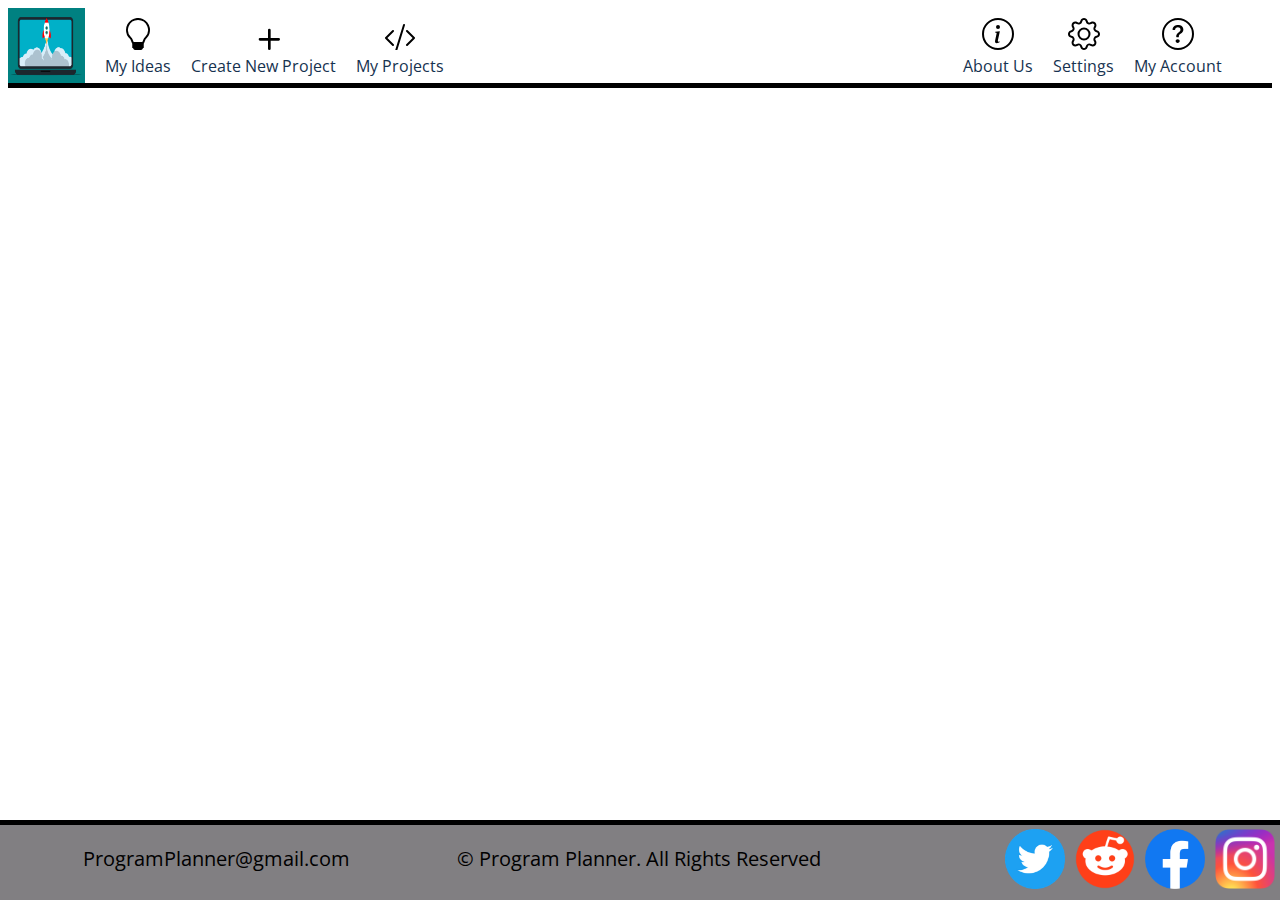
==== landing-page.html @ a5df410b "Added JS" ====
<!DOCTYPE html>
<html>
    <head>
        <!-- Stylesheet -->
        <link rel="stylesheet" href="/css/style.css">
    </head>
    <body>
        <!-- Nav Start -->
        <nav>
            <!-- Logo -->
            <a href="/index.html">
                <img src="/assets/apple-touch-icon.png" id="logo">
            </a>
            <!-- Left Aligned Nav -->
            <div class="navbuttonsleft">
                <!-- My Ideas Link -->
                <div class="navimage">
                <a href="/projects/my-ideas.html">
                <svg xmlns="http://www.w3.org/2000/svg" width="32" height="32" fill="black" class="bi bi-lightbulb" viewBox="0 0 16 16">
                    <path d="M2 6a6 6 0 1 1 10.174 4.31c-.203.196-.359.4-.453.619l-.762 1.769A.5.5 0 0 1 10.5 13a.5.5 0 0 1 0 1 .5.5 0 0 1 0 1l-.224.447a1 1 0 0 1-.894.553H6.618a1 1 0 0 1-.894-.553L5.5 15a.5.5 0 0 1 0-1 .5.5 0 0 1 0-1 .5.5 0 0 1-.46-.302l-.761-1.77a1.964 1.964 0 0 0-.453-.618A5.984 5.984 0 0 1 2 6zm6-5a5 5 0 0 0-3.479 8.592c.263.254.514.564.676.941L5.83 12h4.342l.632-1.467c.162-.377.413-.687.676-.941A5 5 0 0 0 8 1z"/>
                </svg>
                <span class="navtext">My Ideas</span>
                </a>
                </div>
                <!-- Create New Project Link -->
                <div class="navimage">
                <a href="/projects/create-new.html">
                    <svg xmlns="http://www.w3.org/2000/svg" width="36" height="32" fill="black" class="bi bi-plus" viewBox="0 0 12 12">
                        <path d="M8 4a.5.5 0 0 1 .5.5v3h3a.5.5 0 0 1 0 1h-3v3a.5.5 0 0 1-1 0v-3h-3a.5.5 0 0 1 0-1h3v-3A.5.5 0 0 1 8 4z"/>
                    </svg>
                    <span class="navtext">Create New Project</span>
                </a>
                </div>
                <!-- My Projects Link -->
                <div class="navimage">
                    <a href="/projects/my-projects.html">
                        <svg xmlns="http://www.w3.org/2000/svg" width="32" height="32" fill="black" class="bi bi-code-slash" viewBox="0 0 16 12">
                            <path d="M10.478 1.647a.5.5 0 1 0-.956-.294l-4 13a.5.5 0 0 0 .956.294l4-13zM4.854 4.146a.5.5 0 0 1 0 .708L1.707 8l3.147 3.146a.5.5 0 0 1-.708.708l-3.5-3.5a.5.5 0 0 1 0-.708l3.5-3.5a.5.5 0 0 1 .708 0zm6.292 0a.5.5 0 0 0 0 .708L14.293 8l-3.147 3.146a.5.5 0 0 0 .708.708l3.5-3.5a.5.5 0 0 0 0-.708l-3.5-3.5a.5.5 0 0 0-.708 0z"/>
                        </svg>
                        <span class="navtext">My Projects</span>
                    </a>
                </div>
            </div>
            <!-- Right Aligned Nav -->
            <div class="navbuttonsright">
                <!-- About Us Link -->
                <div class="navimage">
                    <a href="/about/socials.html">
                        <svg xmlns="http://www.w3.org/2000/svg" width="32" height="32" fill="black" class="bi bi-info-circle" viewBox="0 0 16 16">
                            <path d="M8 15A7 7 0 1 1 8 1a7 7 0 0 1 0 14zm0 1A8 8 0 1 0 8 0a8 8 0 0 0 0 16z"/>
                            <path d="m8.93 6.588-2.29.287-.082.38.45.083c.294.07.352.176.288.469l-.738 3.468c-.194.897.105 1.319.808 1.319.545 0 1.178-.252 1.465-.598l.088-.416c-.2.176-.492.246-.686.246-.275 0-.375-.193-.304-.533L8.93 6.588zM9 4.5a1 1 0 1 1-2 0 1 1 0 0 1 2 0z"/>
                        </svg>
                        <span class="navtext">About Us</span>
                    </a>
                </div>
                <!-- Settings Link -->
                <div class="navimage">
                    <a href="/settings/base-settings.html">
                        <svg xmlns="http://www.w3.org/2000/svg" width="32" height="32" fill="black" class="bi bi-gear" viewBox="0 0 16 16">
                            <path d="M8 4.754a3.246 3.246 0 1 0 0 6.492 3.246 3.246 0 0 0 0-6.492zM5.754 8a2.246 2.246 0 1 1 4.492 0 2.246 2.246 0 0 1-4.492 0z"/>
                            <path d="M9.796 1.343c-.527-1.79-3.065-1.79-3.592 0l-.094.319a.873.873 0 0 1-1.255.52l-.292-.16c-1.64-.892-3.433.902-2.54 2.541l.159.292a.873.873 0 0 1-.52 1.255l-.319.094c-1.79.527-1.79 3.065 0 3.592l.319.094a.873.873 0 0 1 .52 1.255l-.16.292c-.892 1.64.901 3.434 2.541 2.54l.292-.159a.873.873 0 0 1 1.255.52l.094.319c.527 1.79 3.065 1.79 3.592 0l.094-.319a.873.873 0 0 1 1.255-.52l.292.16c1.64.893 3.434-.902 2.54-2.541l-.159-.292a.873.873 0 0 1 .52-1.255l.319-.094c1.79-.527 1.79-3.065 0-3.592l-.319-.094a.873.873 0 0 1-.52-1.255l.16-.292c.893-1.64-.902-3.433-2.541-2.54l-.292.159a.873.873 0 0 1-1.255-.52l-.094-.319zm-2.633.283c.246-.835 1.428-.835 1.674 0l.094.319a1.873 1.873 0 0 0 2.693 1.115l.291-.16c.764-.415 1.6.42 1.184 1.185l-.159.292a1.873 1.873 0 0 0 1.116 2.692l.318.094c.835.246.835 1.428 0 1.674l-.319.094a1.873 1.873 0 0 0-1.115 2.693l.16.291c.415.764-.42 1.6-1.185 1.184l-.291-.159a1.873 1.873 0 0 0-2.693 1.116l-.094.318c-.246.835-1.428.835-1.674 0l-.094-.319a1.873 1.873 0 0 0-2.692-1.115l-.292.16c-.764.415-1.6-.42-1.184-1.185l.159-.291A1.873 1.873 0 0 0 1.945 8.93l-.319-.094c-.835-.246-.835-1.428 0-1.674l.319-.094A1.873 1.873 0 0 0 3.06 4.377l-.16-.292c-.415-.764.42-1.6 1.185-1.184l.292.159a1.873 1.873 0 0 0 2.692-1.115l.094-.319z"/>
                        </svg>
                        <span class="navtext">Settings</span>
                    </a>
                </div>
                <!-- My Account Link -->
                <div class="navimage">
                    <a href="/account/account.html">
                        <svg xmlns="http://www.w3.org/2000/svg" width="32" height="32" fill="black" class="bi bi-question-circle" viewBox="0 0 16 16">
                            <path d="M8 15A7 7 0 1 1 8 1a7 7 0 0 1 0 14zm0 1A8 8 0 1 0 8 0a8 8 0 0 0 0 16z"/>
                            <path d="M5.255 5.786a.237.237 0 0 0 .241.247h.825c.138 0 .248-.113.266-.25.09-.656.54-1.134 1.342-1.134.686 0 1.314.343 1.314 1.168 0 .635-.374.927-.965 1.371-.673.489-1.206 1.06-1.168 1.987l.003.217a.25.25 0 0 0 .25.246h.811a.25.25 0 0 0 .25-.25v-.105c0-.718.273-.927 1.01-1.486.609-.463 1.244-.977 1.244-2.056 0-1.511-1.276-2.241-2.673-2.241-1.267 0-2.655.59-2.75 2.286zm1.557 5.763c0 .533.425.927 1.01.927.609 0 1.028-.394 1.028-.927 0-.552-.42-.94-1.029-.94-.584 0-1.009.388-1.009.94z"/>
                        </svg>
                        <span class="navtext">My Account</span>
                    </a>
                </div>
            </div>
        </nav>
        <!-- Nav End -->
        <main>

        </main>
    </body>
    <!-- Footer -->
    <footer>
        <div class="footertextleft">
            <p>ProgramPlanner@gmail.com</p>
        </div>
        <div class="footertextcenter">
            <p>&copy; Program Planner. All Rights Reserved</p>
        </div>
        <div class="footersocials">
            <a href="https://instagram.com">
                <img src="/assets/instagramlogo.png" class="socialimages">
            </a>
            <a href="https://facebook.com">
                <img src="/assets/facebooklogo.png" class="socialimages">
            </a>
            <a href="https://reddit.com">
                <img src="/assets/redditlogo.png" class="socialimages">
            </a>
            <a href="https://twitter.com">        
                <img src="/assets/twitterlogo.png" class="socialimages">
            </a>
        </div>
    </footer>
</html>
---- css/style.css ----
@import url('https://fonts.googleapis.com/css2?family=Open+Sans:wght@300&display=swap');
/* @media (prefers-color-scheme: light) {
    body {
        background-color: #FFF;
        color: #333;
    }
}
@media (prefers-color-scheme: dark) {
    body {
        background-color: #333;
        color: #FFF;
    }
} */
/* All Style */
html {
    font-family: 'Open sans', sans-serif;
    text-align: center;
}
p {
    margin-left: 10px;
}
/* Logo Style */
#logo {
    max-width: 100%;
    max-height: 100%;
    float: left;
}
/* Navbar Style */
nav {
    width: 100%;
    height: 75px;
    border-bottom: solid 5px black;
    left: 0;
    right: 0;
}
.navbuttonsleft {
    padding-left: 0px;
    display: flex;
    float: left;
    padding-top: 10px;
}
.navbuttonsright {
    padding-right: 50px;
    display: flex;
    float: right;
    padding-top: 10px;
}
.navtext {
    display: block;
}
.navimage {
    padding-left: 20px;
}
/* Link Style */
a {
    text-decoration: none;
    color: #16324F;
    fill: #16324F;
}
a :hover {
    color: #25B3D3;
    fill: #25B3D3;
}
a ::selection {
    color: #F08700;
    fill: #F08700;
}
/* Footer Style */
footer {
    background-color: #817F82;
    margin-top: 30px;
    border-top: solid 5px black;
    display: block;
    position: absolute;
    bottom: 0;
    left: 0;
    width: 100%;
    height: 75px;
}
.footertextleft {
    display: block;
    text-align: center;
    float: left;
    width: 33%;
    height: 10%;
    font-size: 20px;
}
.footertextcenter {
    display: block;
    text-align: center;
    float: left;
    width: 33%;
    height: 10%;
    font-size: 20px;
}
.footersocials {
    display: block;
    width: 33%;
    height: 10%;
    float: right;
    text-align: right;
}
.socialimages {
    width: 60px;
    height: 60px;
    margin: 4px 5px 4px 5px;
    float: right;
    display: block;
}
/* Image Link Style */

/* Page Specific Style */
/* Index Page Style */
#cover-image {
    max-width: 50%;
    max-height: 50%;
    margin-left: 25%;
    margin-right: 25%;
    padding-top: 2%;
    padding-bottom: 10px;
}
#indextext {
    width: 50%;
    margin-left: 25%;
    font-size: 16px;
    text-align: left;
}
/* My Ideas Style */
#myideastable{
    width: 50%;
    margin-left: 25%;
    border-collapse: collapse;
}
td, th {
    border: 1px solid #817F82;
    width: 50%;
}
button {
    margin-top: 10px;
    margin-left: 25%;
    margin-right: 26%;
    width: 100px;
    height: 30px;
}
#addideaform {
    margin-top: 10px;
    margin-left: 25%;
    margin-right: 25%;
    width: 50%;
}
#ideaname {
    width: 35%;
    height: 25px;
    margin-left: 7.5%;
    padding: 0;
    border: 1px solid #817F82;
    text-align: center;
    display: block;
    float: left;
}
#description {
    width: 35%;
    height: 25px;
    margin-right: 7.5%;
    padding: 0;
    border: 1px solid #817F82;
    text-align: center;
    display: block;
    float: right;
}
#deletecolumn {
    border: 0;
}
#deletebutton {
    float: right;
    margin: 0;
    padding: 0;
    width: 25px;
    height: 25px;
    margin-left: 4px;
}
/* Create New Project Style */
#ideadropdown {
    float: left;
    padding-left: 40%;
}
#newideainput {
    float: right;
    padding-right: 40%;
}
/* About Us Style */
#aboutussocials {
   display: block; 
   float: left;
   width: 50%;
   margin-left: 25%;
   margin-right: 25%;
}
.socials {
    max-width: 15%;
    max-height: 15%;
    margin: 5px;
    display: inline-block;
    float: none;
    margin: 2.5%;
}
/* Settings Page Style */
#sidenavbar {
    top: 68px;
    padding-top: 40px;
    width: 15%;
    background-color: #f1f1f1f1;
    height: 100%;
    position: fixed;
    text-align: center;
    display: block;
    list-style-type: none;
    font-size: 20px;
}
.sidenavlink {
   padding: 10px; 
   margin-right: 20%;
}
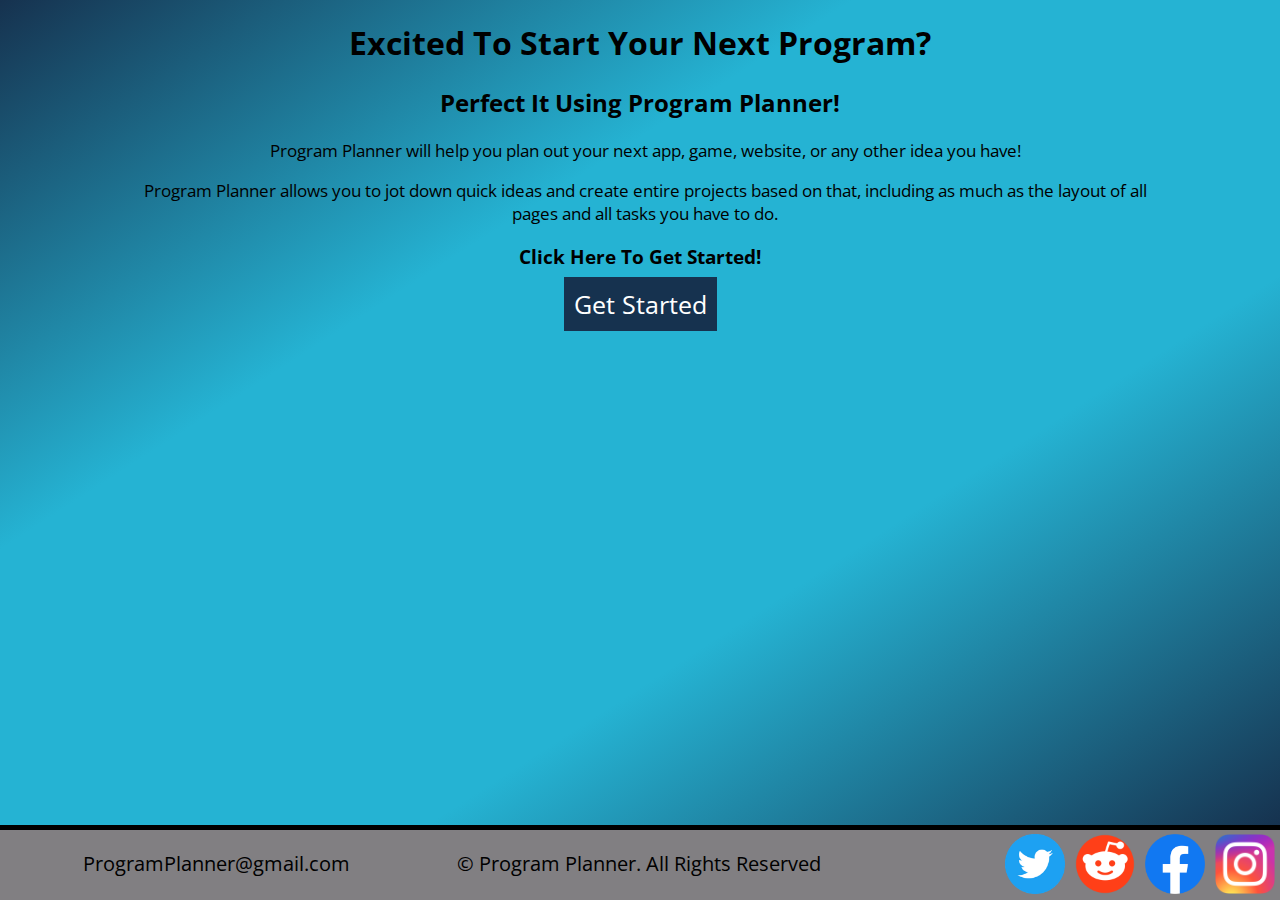
==== commit eedac346: "Progress on new project and settings" ====
--- a/landing-page.html
+++ b/landing-page.html
@@ -1,85 +1,25 @@
 <!DOCTYPE html>
 <html>
     <head>
+        <!-- Page Details -->
+        <title>Landing Page</title>
+        <link rel="icon" href="/assets/programplannerfavicon.png">
         <!-- Stylesheet -->
         <link rel="stylesheet" href="/css/style.css">
+        <script src="/javascript/myscripts.js" type="text/javascript"></script>
     </head>
     <body>
-        <!-- Nav Start -->
-        <nav>
-            <!-- Logo -->
-            <a href="/index.html">
-                <img src="/assets/apple-touch-icon.png" id="logo">
-            </a>
-            <!-- Left Aligned Nav -->
-            <div class="navbuttonsleft">
-                <!-- My Ideas Link -->
-                <div class="navimage">
-                <a href="/projects/my-ideas.html">
-                <svg xmlns="http://www.w3.org/2000/svg" width="32" height="32" fill="black" class="bi bi-lightbulb" viewBox="0 0 16 16">
-                    <path d="M2 6a6 6 0 1 1 10.174 4.31c-.203.196-.359.4-.453.619l-.762 1.769A.5.5 0 0 1 10.5 13a.5.5 0 0 1 0 1 .5.5 0 0 1 0 1l-.224.447a1 1 0 0 1-.894.553H6.618a1 1 0 0 1-.894-.553L5.5 15a.5.5 0 0 1 0-1 .5.5 0 0 1 0-1 .5.5 0 0 1-.46-.302l-.761-1.77a1.964 1.964 0 0 0-.453-.618A5.984 5.984 0 0 1 2 6zm6-5a5 5 0 0 0-3.479 8.592c.263.254.514.564.676.941L5.83 12h4.342l.632-1.467c.162-.377.413-.687.676-.941A5 5 0 0 0 8 1z"/>
-                </svg>
-                <span class="navtext">My Ideas</span>
-                </a>
-                </div>
-                <!-- Create New Project Link -->
-                <div class="navimage">
-                <a href="/projects/create-new.html">
-                    <svg xmlns="http://www.w3.org/2000/svg" width="36" height="32" fill="black" class="bi bi-plus" viewBox="0 0 12 12">
-                        <path d="M8 4a.5.5 0 0 1 .5.5v3h3a.5.5 0 0 1 0 1h-3v3a.5.5 0 0 1-1 0v-3h-3a.5.5 0 0 1 0-1h3v-3A.5.5 0 0 1 8 4z"/>
-                    </svg>
-                    <span class="navtext">Create New Project</span>
-                </a>
-                </div>
-                <!-- My Projects Link -->
-                <div class="navimage">
-                    <a href="/projects/my-projects.html">
-                        <svg xmlns="http://www.w3.org/2000/svg" width="32" height="32" fill="black" class="bi bi-code-slash" viewBox="0 0 16 12">
-                            <path d="M10.478 1.647a.5.5 0 1 0-.956-.294l-4 13a.5.5 0 0 0 .956.294l4-13zM4.854 4.146a.5.5 0 0 1 0 .708L1.707 8l3.147 3.146a.5.5 0 0 1-.708.708l-3.5-3.5a.5.5 0 0 1 0-.708l3.5-3.5a.5.5 0 0 1 .708 0zm6.292 0a.5.5 0 0 0 0 .708L14.293 8l-3.147 3.146a.5.5 0 0 0 .708.708l3.5-3.5a.5.5 0 0 0 0-.708l-3.5-3.5a.5.5 0 0 0-.708 0z"/>
-                        </svg>
-                        <span class="navtext">My Projects</span>
-                    </a>
-                </div>
-            </div>
-            <!-- Right Aligned Nav -->
-            <div class="navbuttonsright">
-                <!-- About Us Link -->
-                <div class="navimage">
-                    <a href="/about/socials.html">
-                        <svg xmlns="http://www.w3.org/2000/svg" width="32" height="32" fill="black" class="bi bi-info-circle" viewBox="0 0 16 16">
-                            <path d="M8 15A7 7 0 1 1 8 1a7 7 0 0 1 0 14zm0 1A8 8 0 1 0 8 0a8 8 0 0 0 0 16z"/>
-                            <path d="m8.93 6.588-2.29.287-.082.38.45.083c.294.07.352.176.288.469l-.738 3.468c-.194.897.105 1.319.808 1.319.545 0 1.178-.252 1.465-.598l.088-.416c-.2.176-.492.246-.686.246-.275 0-.375-.193-.304-.533L8.93 6.588zM9 4.5a1 1 0 1 1-2 0 1 1 0 0 1 2 0z"/>
-                        </svg>
-                        <span class="navtext">About Us</span>
-                    </a>
-                </div>
-                <!-- Settings Link -->
-                <div class="navimage">
-                    <a href="/settings/base-settings.html">
-                        <svg xmlns="http://www.w3.org/2000/svg" width="32" height="32" fill="black" class="bi bi-gear" viewBox="0 0 16 16">
-                            <path d="M8 4.754a3.246 3.246 0 1 0 0 6.492 3.246 3.246 0 0 0 0-6.492zM5.754 8a2.246 2.246 0 1 1 4.492 0 2.246 2.246 0 0 1-4.492 0z"/>
-                            <path d="M9.796 1.343c-.527-1.79-3.065-1.79-3.592 0l-.094.319a.873.873 0 0 1-1.255.52l-.292-.16c-1.64-.892-3.433.902-2.54 2.541l.159.292a.873.873 0 0 1-.52 1.255l-.319.094c-1.79.527-1.79 3.065 0 3.592l.319.094a.873.873 0 0 1 .52 1.255l-.16.292c-.892 1.64.901 3.434 2.541 2.54l.292-.159a.873.873 0 0 1 1.255.52l.094.319c.527 1.79 3.065 1.79 3.592 0l.094-.319a.873.873 0 0 1 1.255-.52l.292.16c1.64.893 3.434-.902 2.54-2.541l-.159-.292a.873.873 0 0 1 .52-1.255l.319-.094c1.79-.527 1.79-3.065 0-3.592l-.319-.094a.873.873 0 0 1-.52-1.255l.16-.292c.893-1.64-.902-3.433-2.541-2.54l-.292.159a.873.873 0 0 1-1.255-.52l-.094-.319zm-2.633.283c.246-.835 1.428-.835 1.674 0l.094.319a1.873 1.873 0 0 0 2.693 1.115l.291-.16c.764-.415 1.6.42 1.184 1.185l-.159.292a1.873 1.873 0 0 0 1.116 2.692l.318.094c.835.246.835 1.428 0 1.674l-.319.094a1.873 1.873 0 0 0-1.115 2.693l.16.291c.415.764-.42 1.6-1.185 1.184l-.291-.159a1.873 1.873 0 0 0-2.693 1.116l-.094.318c-.246.835-1.428.835-1.674 0l-.094-.319a1.873 1.873 0 0 0-2.692-1.115l-.292.16c-.764.415-1.6-.42-1.184-1.185l.159-.291A1.873 1.873 0 0 0 1.945 8.93l-.319-.094c-.835-.246-.835-1.428 0-1.674l.319-.094A1.873 1.873 0 0 0 3.06 4.377l-.16-.292c-.415-.764.42-1.6 1.185-1.184l.292.159a1.873 1.873 0 0 0 2.692-1.115l.094-.319z"/>
-                        </svg>
-                        <span class="navtext">Settings</span>
-                    </a>
-                </div>
-                <!-- My Account Link -->
-                <div class="navimage">
-                    <a href="/account/account.html">
-                        <svg xmlns="http://www.w3.org/2000/svg" width="32" height="32" fill="black" class="bi bi-question-circle" viewBox="0 0 16 16">
-                            <path d="M8 15A7 7 0 1 1 8 1a7 7 0 0 1 0 14zm0 1A8 8 0 1 0 8 0a8 8 0 0 0 0 16z"/>
-                            <path d="M5.255 5.786a.237.237 0 0 0 .241.247h.825c.138 0 .248-.113.266-.25.09-.656.54-1.134 1.342-1.134.686 0 1.314.343 1.314 1.168 0 .635-.374.927-.965 1.371-.673.489-1.206 1.06-1.168 1.987l.003.217a.25.25 0 0 0 .25.246h.811a.25.25 0 0 0 .25-.25v-.105c0-.718.273-.927 1.01-1.486.609-.463 1.244-.977 1.244-2.056 0-1.511-1.276-2.241-2.673-2.241-1.267 0-2.655.59-2.75 2.286zm1.557 5.763c0 .533.425.927 1.01.927.609 0 1.028-.394 1.028-.927 0-.552-.42-.94-1.029-.94-.584 0-1.009.388-1.009.94z"/>
-                        </svg>
-                        <span class="navtext">My Account</span>
-                    </a>
-                </div>
-            </div>
-        </nav>
-        <!-- Nav End -->
+        <div id="landingpage">
         <main>
-
+            <h1>Excited To Start Your Next Program?</h1>
+            <h2>Perfect It Using Program Planner!</h2>
+            <p>Program Planner will help you plan out your next app, game, website, or any other idea you have!</p>
+            <p>Program Planner allows you to jot down quick ideas and create entire projects based on that, including as much as the layout of all pages and all tasks you have to do.</p>
+            <!-- Add Images To Show Features -->
+            <h3>Click Here To Get Started!</h3>
+            <a href="/index.html">Get Started</a>
         </main>
-    </body>
+    </div>
     <!-- Footer -->
     <footer>
         <div class="footertextleft">
@@ -103,4 +43,7 @@
             </a>
         </div>
     </footer>
+    <!-- Check Page Script -->
+    <script>checkPage()</script>
+</body>
 </html>--- a/css/style.css
+++ b/css/style.css
@@ -19,6 +19,16 @@
 p {
     margin-left: 10px;
 }
+body {
+    min-width: 100vw;
+    overflow-x: hidden;
+    overflow-y: scroll;
+    margin: 0;
+}
+#wrapper {
+    min-height: calc(100vh - 75px);
+    overflow-y: scroll;
+}
 /* Logo Style */
 #logo {
     max-width: 100%;
@@ -27,7 +37,7 @@
 }
 /* Navbar Style */
 nav {
-    width: 100%;
+    width: 100vw;
     height: 75px;
     border-bottom: solid 5px black;
     left: 0;
@@ -39,8 +49,15 @@
     float: left;
     padding-top: 10px;
 }
+#navlogocenter {
+    padding-left: 15%;
+    display: flex;
+    float: left;
+    padding-top: 10px;
+    padding-right: 12.5%;
+}
 .navbuttonsright {
-    padding-right: 50px;
+    padding-right: 25px;
     display: flex;
     float: right;
     padding-top: 10px;
@@ -68,14 +85,11 @@
 /* Footer Style */
 footer {
     background-color: #817F82;
-    margin-top: 30px;
     border-top: solid 5px black;
     display: block;
-    position: absolute;
     bottom: 0;
-    left: 0;
-    width: 100%;
-    height: 75px;
+    width: 100vw;
+    height: 70px;
 }
 .footertextleft {
     display: block;
@@ -107,110 +121,304 @@
     float: right;
     display: block;
 }
-/* Image Link Style */
-
+/* Landing Page Style */
+#landingpage {
+    min-height: calc(100vh - 75px);
+    overflow-y: scroll;
+    background-color: #25B3D3;
+    background-image: linear-gradient(to bottom right, #16324F, #25B3D3, #25B3D3, #16324F);
+    padding-right: 10%;
+    padding-left: 10%;
+}
+#landingpage p {
+    font-size: 17px;
+}
+#landingpage a {
+    font-size: 25px;
+    background-color: #16324F;
+    color: white;
+    padding: 10px;
+}
 /* Page Specific Style */
 /* Index Page Style */
 #cover-image {
-    max-width: 50%;
-    max-height: 50%;
-    margin-left: 25%;
-    margin-right: 25%;
+    max-width: 75%;
+    max-height: 75%;
+    margin-left: 12.5%;
+    margin-right: 12.5%;
     padding-top: 2%;
     padding-bottom: 10px;
 }
 #indextext {
     width: 50%;
     margin-left: 25%;
-    font-size: 16px;
+    font-size: 17px;
     text-align: left;
 }
 /* My Ideas Style */
-#myideastable{
+#myideastable {
+    width: 63%;
+    margin-left: 20%;
+    border-collapse: collapse;
+}
+#myideastable th, #myideastable td {
+    border: 1px solid black;
+    width: 50%;
+}
+#myideastable th {
+    background-color: #817F82;
+    color: white;
+    padding-top: 12px;
+    padding-bottom: 12px;
+}
+#ideaname, #description {
+    width: 100%;
+    height: 35px;
+    font-size: 15px;
+    padding: 10px;
+    border: 0;
+    text-align: center;
+    resize: vertical;
+    box-sizing: border-box;
+}
+#addideabutton {
+    width: 100px;
+    height: 30px;
+    margin-top: 10px;
+    border: solid 1px black;
+    float: left;
+    margin-left: 32.5%;
+    margin-bottom: 100px;
+}
+#addideabutton:hover {
+    background-color: #F08700;
+}
+#deleterow {
+    float: right;
+    margin-right: 25%;
+}
+#deletebutton {
+    width: 100px;
+    height: 30px;
+    margin-top: 10px;
+    border: solid 1px black;
+}
+#deletebutton:hover {
+    background-color: #F08700;
+}
+#deleterowpositioninput {
+    width: 75px;
+}
+/* Create New Project Style */
+#ideadropdown {
+    float: left;
+    padding-left: 40%;
+}
+#newideainput {
+    float: right;
+    margin-left: 40%;
+    margin-right: 40%;
+    margin-top: 10px;
+    font-size: 17px;
+    width: 20%;
+}
+#newideainputbutton {
+    width: 100px;
+    height: 30px;
+    margin-top: 20px;
+    margin-left: 25%;
+    margin-right: 25%;
+}
+#chooseplatform {
+    margin-top: 100px;
+}
+#chooseplatforminputs input[type="radio"] {
+    opacity: 0;
+}
+#chooseplatforminputs input[type="radio"]:checked + label {
+    background-color: #25B3D3;
+}
+#chooseplatforminputs label {
+    font-size: 20px;
+    background-color: #817F82;
+    padding: 5px 10px 5px 10px;
+}
+#chooselayout {
+    width: 40%;
+    margin-top: 50px;
+    float: left;
+    margin-left: 30%;
+    margin-right: 30%;
+}
+#chooselayoutform input[type="radio"] {
+    background-color: #817F82;
+    opacity: 0;
+    margin: 20px;
+}
+#chooselayoutform input[type="radio"]:checked + label {
+    color: #25B3D3;
+    fill: #25B3D3;
+}
+/* My Projects Style */
+.projectlink {
+    width: 250px;
+    height: 200px;
+    float: left;
+    display: block;
+    margin-left: 42.5%;
+    border: 2px solid black;
+}
+.projectlinktitle {
+    border-top: 1px solid black;
+    margin: 0;
+    width: 100%;
+    height: 100%;
+    text-align: center;
+}
+.projectlinkdescription {
+    margin: 0;
+    padding: 15px 10px 60px 10px;
+}
+/* Project Style */
+.project {
+    width: 100%;
+    height: calc(100vh - 155px);
+}
+.design {
+    width: 50%;
+    height: 100%;
+    display: block;
+    float: left;
+}
+.todo {
+    width: 50%;
+    height: 100%;
+    float: right;
+    background-color: #f1f1f1f1
+}
+#todotable {
+    margin-left: 5%;
+    width: 90%;
+    border-collapse: collapse;
+    border: 2px solid black;
+    float: left;
+}
+#todotable tr td {
+    border: 1px solid black;
+    height: 45px;
+}
+.textboxinputname, .textboxinputdescription {
+    background-color: #f1f1f1f1;
+    width: 98%;
+    font-size: 15px;
+    text-align: center;
+    height: 40px;
+    border: 0;
+    resize: vertical;
+    box-sizing: border-box;
+    padding: 10px;
+}
+.statusselect {
+    width: 75%;
+    height: 25px;
+    position: relative;
+    cursor: pointer;
+    border-radius: 10px;
+    border-color: black;
+    color: white;
+    background-color: #817F82;
+}
+#todotablebuttons {
+    float: right;
+    padding-right: 10%;
+    padding-left: 10%;
+    width: 80%;
+}
+#addtodorowbutton, #deletetodorowbutton {
+    border: 1px solid black;
+    width: 100px;
+    height: 30px;
+    margin-top: 10px;  
+    margin-left: 25%;
+}
+#deletetodorowbuttoninput {
+    width: 7.5%;
+    margin-left: 2%;
+}
+#designtitlelink {
+    float: left;
+    margin-right: 42.5%;
+    margin-left: 42.5%;
+    margin-top: 10px;
+    margin-bottom: 10px;
+    text-decoration: none;
+    font-size: 34px;
+    width: 15%;
+}
+/* About Us Style */
+.aboutustextbox {
+    margin: 0px 30% 75px 30%;
+    text-align: left;
+    border: 2px solid black;
+    box-shadow: 10px 10px 8px gray;
+    padding-right: 6px;
+}
+.aboutustext {
+    margin: 0px 30% 0px 30%;
+}
+.aboutustext ul {
+    list-style-type: none;
+    padding-right: 50px;
+}
+#aboutustitle {
+    text-shadow: 3px 3px 10px gray;
+}
+#aboutusfeaturedropdown {
+    position: relative;
+    display: block;
+}
+#aboutusfeaturedropdowncontent {
+    display: none;
+    position: absolute;
+    background-color: #f1f1f1f1;
+    width: 250px;
+    min-height: 10%;
+    box-shadow: 4px 4px 2px gray;
+    padding: 10px 5px 10px 5px;
+    font-size: 14px;
+    margin-left: 26.5%;
+    z-index: 1;
+}
+#aboutusfeaturedropdown:hover #aboutusfeaturedropdowncontent {
+    display: block;
+}
+#contactustitle {
+    margin-top: 50px;
+}
+#socialstitle {
+    margin-top: 75px;
+}
+#aboutussocials {
+    display: block; 
+    float: left;
     width: 50%;
     margin-left: 25%;
-    border-collapse: collapse;
-}
-td, th {
-    border: 1px solid #817F82;
-    width: 50%;
-}
-button {
-    margin-top: 10px;
-    margin-left: 25%;
-    margin-right: 26%;
-    width: 100px;
-    height: 30px;
-}
-#addideaform {
-    margin-top: 10px;
-    margin-left: 25%;
     margin-right: 25%;
-    width: 50%;
-}
-#ideaname {
-    width: 35%;
-    height: 25px;
-    margin-left: 7.5%;
-    padding: 0;
-    border: 1px solid #817F82;
-    text-align: center;
-    display: block;
-    float: left;
-}
-#description {
-    width: 35%;
-    height: 25px;
-    margin-right: 7.5%;
-    padding: 0;
-    border: 1px solid #817F82;
-    text-align: center;
-    display: block;
-    float: right;
-}
-#deletecolumn {
-    border: 0;
-}
-#deletebutton {
-    float: right;
-    margin: 0;
-    padding: 0;
-    width: 25px;
-    height: 25px;
-    margin-left: 4px;
-}
-/* Create New Project Style */
-#ideadropdown {
-    float: left;
-    padding-left: 40%;
-}
-#newideainput {
-    float: right;
-    padding-right: 40%;
-}
-/* About Us Style */
-#aboutussocials {
-   display: block; 
-   float: left;
-   width: 50%;
-   margin-left: 25%;
-   margin-right: 25%;
-}
-.socials {
-    max-width: 15%;
-    max-height: 15%;
-    margin: 5px;
-    display: inline-block;
-    float: none;
-    margin: 2.5%;
-}
+ }
+ .socials {
+     max-width: 17.5%;
+     max-height: 17.5%;
+     display: inline-block;
+     float: none;
+     margin: 2.5%;
+ }
 /* Settings Page Style */
 #sidenavbar {
-    top: 68px;
+    top: 60px;
     padding-top: 40px;
     width: 15%;
     background-color: #f1f1f1f1;
-    height: 100%;
+    height: calc(100vh - 195px);
     position: fixed;
     text-align: center;
     display: block;
@@ -222,3 +430,11 @@
    margin-right: 20%;
 }
 
+/* Support Page Style */
+.howtousesection {
+    border-bottom: 1px solid black;
+    padding: 15px;
+    margin-right: 25%;
+    margin-left: 25%;
+}
+
